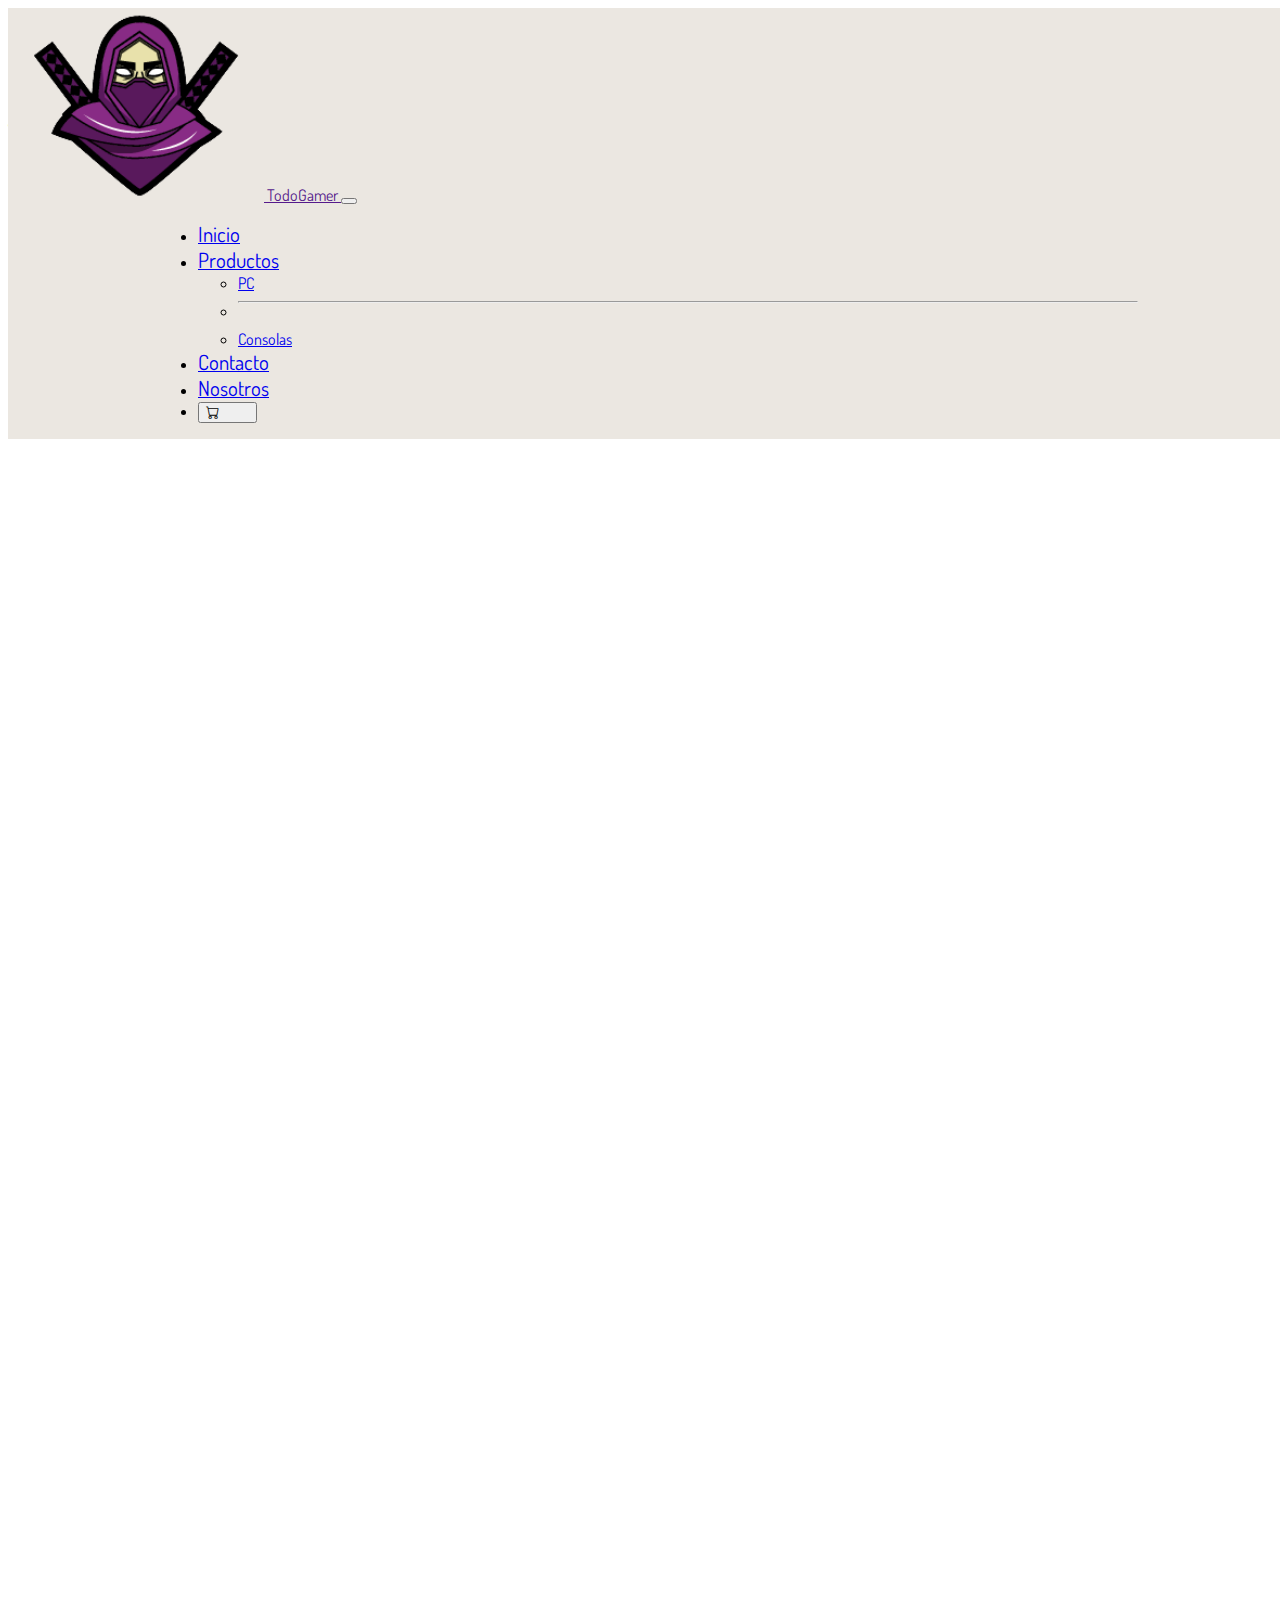
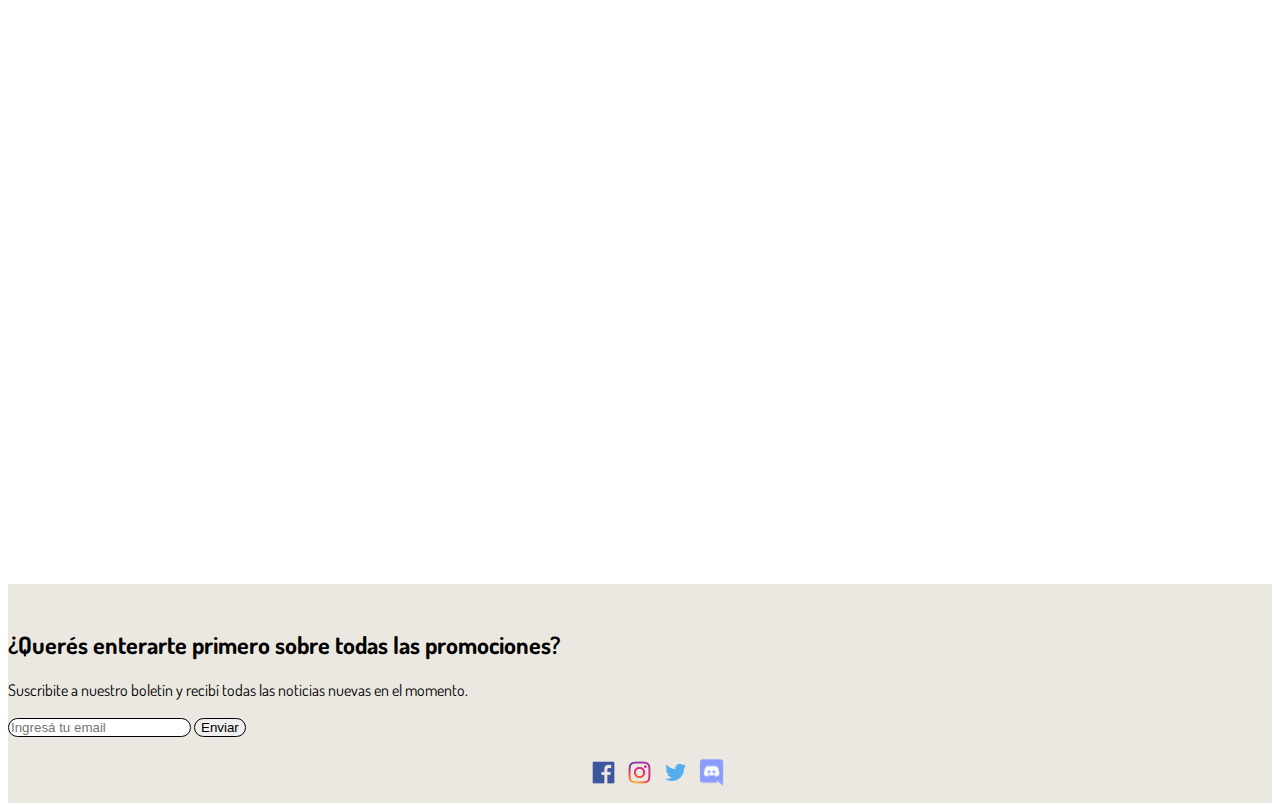
==== contacto.html @ 8dadab78 "Cambios" ====
<!DOCTYPE html>
<html lang="en">

<head>
    <meta charset="UTF-8">
    <meta http-equiv="X-UA-Compatible" content="IE=edge">
    <meta name="viewport" content="width=device-width, initial-scale=1.0">
    <!----------------------------------------------------------------------------------->
    <!-- bt -->
    <!-- CSS only -->
    <link href="https://cdn.jsdelivr.net/npm/bootstrap@5.1.3/dist/css/bootstrap.min.css" rel="stylesheet"
        integrity="sha384-1BmE4kWBq78iYhFldvKuhfTAU6auU8tT94WrHftjDbrCEXSU1oBoqyl2QvZ6jIW3" crossorigin="anonymous">
    <!-- CSS -->
    <link rel="stylesheet" href="../css/style.css">
    <link rel="stylesheet" href="https://cdn.jsdelivr.net/npm/bootstrap-icons@1.7.2/font/bootstrap-icons.css">
    <title>Contacto</title>
</head>

<body>
    <header>
        <nav class="navbar navbar-expand-lg navbar-light bg-light navbarTodoGamer">
            <div class="container-fluid">
                <span>
                    <a class="navbar-brand" href="">
                        <img src="../imagenes/Logo.png" alt="Imagen logo" class="imagenLogo">
                        TodoGamer
                    </a>
                </span>
                <button class="navbar-toggler" type="button" data-bs-toggle="collapse" data-bs-target="#navbarNav"
                    aria-controls="navbarNav" aria-expanded="false" aria-label="Toggle navigation">
                    <span class="navbar-toggler-icon"></span>
                </button>
                <div class="collapse navbar-collapse" id="navbarNav">
                    <ul class="navbar-nav ulNavbar">
                        <li class="nav-item mx-3 sectionNavbar">
                            <a class="nav-link active text-dark" aria-current="page" href="../index.html"> <span
                                    class="navbarText">Inicio</span></a>
                        </li>
                        <li class="nav-item dropdown mx-3 sectionNavbar">
                            <a class="nav-link dropdown-toggle text-dark" href="productos.html" id="navbarDropdown"
                                role="button" data-bs-toggle="dropdown" aria-expanded="false">
                                <span class="navbarText">Productos</span>
                            </a>
                            <ul class="dropdown-menu" aria-labelledby="navbarDropdown">
                                <li><a class="dropdown-item" href="productos.html">PC</a></li>
                                <li>
                                    <hr class="dropdown-divider">
                                </li>
                                <li><a class="dropdown-item" href="productos.html">Consolas</a></li>
                            </ul>
                        </li>
                        <li class="nav-item mx-3 sectionNavbar">
                            <a class="nav-link text-dark" href="contacto.html"> <span
                                    class="navbarText">Contacto</span></a>
                        </li>
                        <li class="nav-item mx-3 sectionNavbar">
                            <a class="nav-link text-dark" href="nosotros.html"> <span
                                    class="navbarText">Nosotros</span></a>
                        </li>
                        <li class="nav-item mx-5 liCarritoIcon">
                            <button type="button" id="botonAbrir">
                                <i class="bi bi-cart carritoIcon"></i>
                            </button>
                        </li>
                    </ul>
                </div>
            </div>
        </nav>
    </header>
    <section class="text-center sectionFormularioAyuda">
        <h1 class="text-center">Tenes alguna consulta o problema?</h1>
        <iframe
            src="https://docs.google.com/forms/d/e/1FAIpQLSfwjga9UY2-JCJePbp3RAI3B5NFRBdXdgIPty53xyjdpAscTw/viewform?embedded=true"
            width="640" height="1003" frameborder="0" marginheight="0" marginwidth="0">Cargando…</iframe>
    </section>
    <footer class="pieDePagina container-fluid">
        <section>
            <section class="text-center newsletter">
                <div class="container-fluid">
                    <h2 class="newsletterTitulo">¿Querés enterarte primero sobre todas las promociones?</h2>
                    <p>Suscribite a nuestro boletín y recibí todas las noticias nuevas en el momento.</p>
                    <input type="text" placeholder="Ingresá tu email" class="inputNewsLetter">
                    <input type="button" value="Enviar" class="botonNewsLetter">
                </div>
            </section>
            <nav>
                <ul class="listasRedesSociales">
                    <li><a href="https://www.google.com" target="_blank">
                            <img src="../imagenes/facebook(2).png" alt="facebook logo" class="navegacionRedes"> </a>
                    </li>
                    <li><a href="https://www.google.com" target="_blank">
                            <img src="../imagenes/Instagram.png" alt="instagram logo" class="navegacionRedes"></a></li>
                    <li><a href="https://www.google.com" target="_blank">
                            <img src="../imagenes/twitter.png" alt="twitter logo" class="navegacionRedes"> </a></li>
                    <li><a href="https://www.google.com" target="_blank">
                            <img src="../imagenes/discord.png" alt="discord logo" class="navegacionRedes"></a></li>
                </ul>
            </nav>
            
    </footer>
    <script src="../js/index.js"></script>
    <script src="https://cdn.jsdelivr.net/npm/bootstrap@5.1.3/dist/js/bootstrap.bundle.min.js"
        integrity="sha384-ka7Sk0Gln4gmtz2MlQnikT1wXgYsOg+OMhuP+IlRH9sENBO0LRn5q+8nbTov4+1p" crossorigin="anonymous">
    </script>
</body>

</html>
---- css/style.css ----
/* FONT */
@import url('https://fonts.googleapis.com/css2?family=Dosis&display=swap');

body {
    font-family: 'Dosis', sans-serif;
}

/* HEADER */
.navbarTodoGamer {
    width: 100%;
    position: fixed;
    z-index: 99;
    background-color: #ebe7e1 !important;
}

.imagenLogo {
    width: 20%;
}

.ulNavbar {
    margin-left: 150px;
    margin-right: 150px;
}
.imagenCarrito {
    width: 10%;
}

.sectionNavbar:hover {
    transition: all 1s;
    background-color: rgb(172, 114, 191);
    border-bottom: 2px solid rgb(0, 0, 0);
    border-spacing: 0px;
}

.navbarText {
    font-size: 1.3rem;
}

.navbarText:hover {
    color: white;
}


/* Section-carousel */
.carouselIndex {
    padding-top: 70px;
}

/* index */
.fotoEnvios {
    margin-left: 60px;
    width: 90%;
}

.marcasSponsors {
    margin-top: 15px;
    align-items: center;
    height: 15% !important;
    width: 100% !important;
}

/* ------Productos-------- */
.tituloH2 {
    margin-top: 20px;
    position: relative;
    text-align: center;
}

.tituloH2::after {
    content: '';
    position: absolute;
    width: 24rem;
    height: 2px;
    background-color: rgb(78, 23, 79);
    top: 0.7em;
    left: 130px;
}

.tituloH2::before {
    content: '';
    position: absolute;
    width: 26rem;
    height: 2px;
    background-color: rgb(78, 23, 79);
    top: 0.7em;
    right: 100px;
}

.tituloH2::first-letter {
    color: rgb(78, 23, 79);
}

#productos {
    width: 1200px !important;
    height: 500px !important;
    padding-top: 50px;
    margin-left: 55px;
}
.contenedorProductos{
    border: 2px solid rgb(172, 114, 191);;
    border-radius: 20px;
    box-shadow:7px 5px rgb(172, 114, 191);
    margin: 15px;
    padding: 10px;
}
.productos {
    padding-right: 10px;
    border-radius: 8%;
    text-align: center;
    padding: 20px;
    margin-bottom: 15px;
}

.imgCart {
    width: 80%;
}

.precio {
    color: rgb(78, 23, 79);
    font-size: 1.7rem;
    font-weight: 500;
    border-top: 2px solid black;

}

.botonAnadir {
    margin-top: 10px;
    background-color:rgb(172, 114, 191);
    color: whitesmoke;
    border: solid 1px rgb(172, 114, 191);
    border-radius: 10px;
}
.bi{
    cursor: pointer;
    margin-right: 30px;
}

/* FOOTER */
.pieDePagina {
    align-items: center;
    margin-top:1000px;
    background-color: #ebe7e1;
}

.newsletter {
    padding-top: 25px;
    color: black;
}

.inputNewsLetter {
    border: 1px solid black;
    border-radius: 25px;
}

.botonNewsLetter {
    border: 1px solid black;
    border-radius: 25px;
}

.copyright {
    padding-top: 2em;
    display: flex;
    justify-content: flex-start;
    font-size: 1rem;
    color: black;
}

.listasRedesSociales {
    list-style: none;
    text-decoration: none;
    display: flex;
    justify-content: center;
    font-size: 1.25rem;
    margin: 0%;
    margin-top: 25px;
    padding-bottom: 15px;
}

.navegacionRedes {
    width: 1.9375rem;
    height: 1.9375rem;
    display: block;
    content: "";
    float: left;
    margin: -0.3125rem 0.3125rem 0 0;
}

.titulo-h4 {
    display: flex;
    align-items: flex-start;
}

/* Página nosotros */
.tituloNosotros {
    padding-top: 80px !important;
    padding-bottom: 20px !important;
}

/* Página contacto */
.sectionFormularioAyuda {
    padding-top: 85px;
}

/*  */


/* Carrito */

.fas{
    margin-left: 20px;
    cursor: pointer;
}


.carritoPage{
    float: right;
    width: 600px;
    height: 100%;
    max-width: 100%;
    background-color:#161822;
    position: fixed;
    display: none;
    right: 0;
    z-index:1 ;
    border-radius: 20px;
    box-shadow: 50px
}

.carritoPage h3{
    text-align: center;
    font-size: 30px;
    margin: 15px;
}

.productoCarrito{
    margin: 15px;
    display: flex;
    flex-direction: column;
    gap: 15px;
}

.productoCarrito img{
    width:100px;
    height: auto;
    border-radius: 20px;
}

.producto{
    margin: 15px;
    display: flex;
    gap: 15px;
}

.datos{
    display: flex;
    flex-direction: column;
    margin-left: 15px;
}

.producto span{
    font-size: 1.3rem;
    
}

.producto p{
    font-size: 1rem;

}

.cantidad{
    display: flex;
    flex-direction: row;
    gap: 10px;
    
    
    
}

.head{
    display: flex;
    align-items: center;
    justify-content: center;
    gap: 10px;

}

.precioTotal{
    font-size: 1.7rem;
    font-weight: 600;
    
}

h4{
    text-align: center;
}
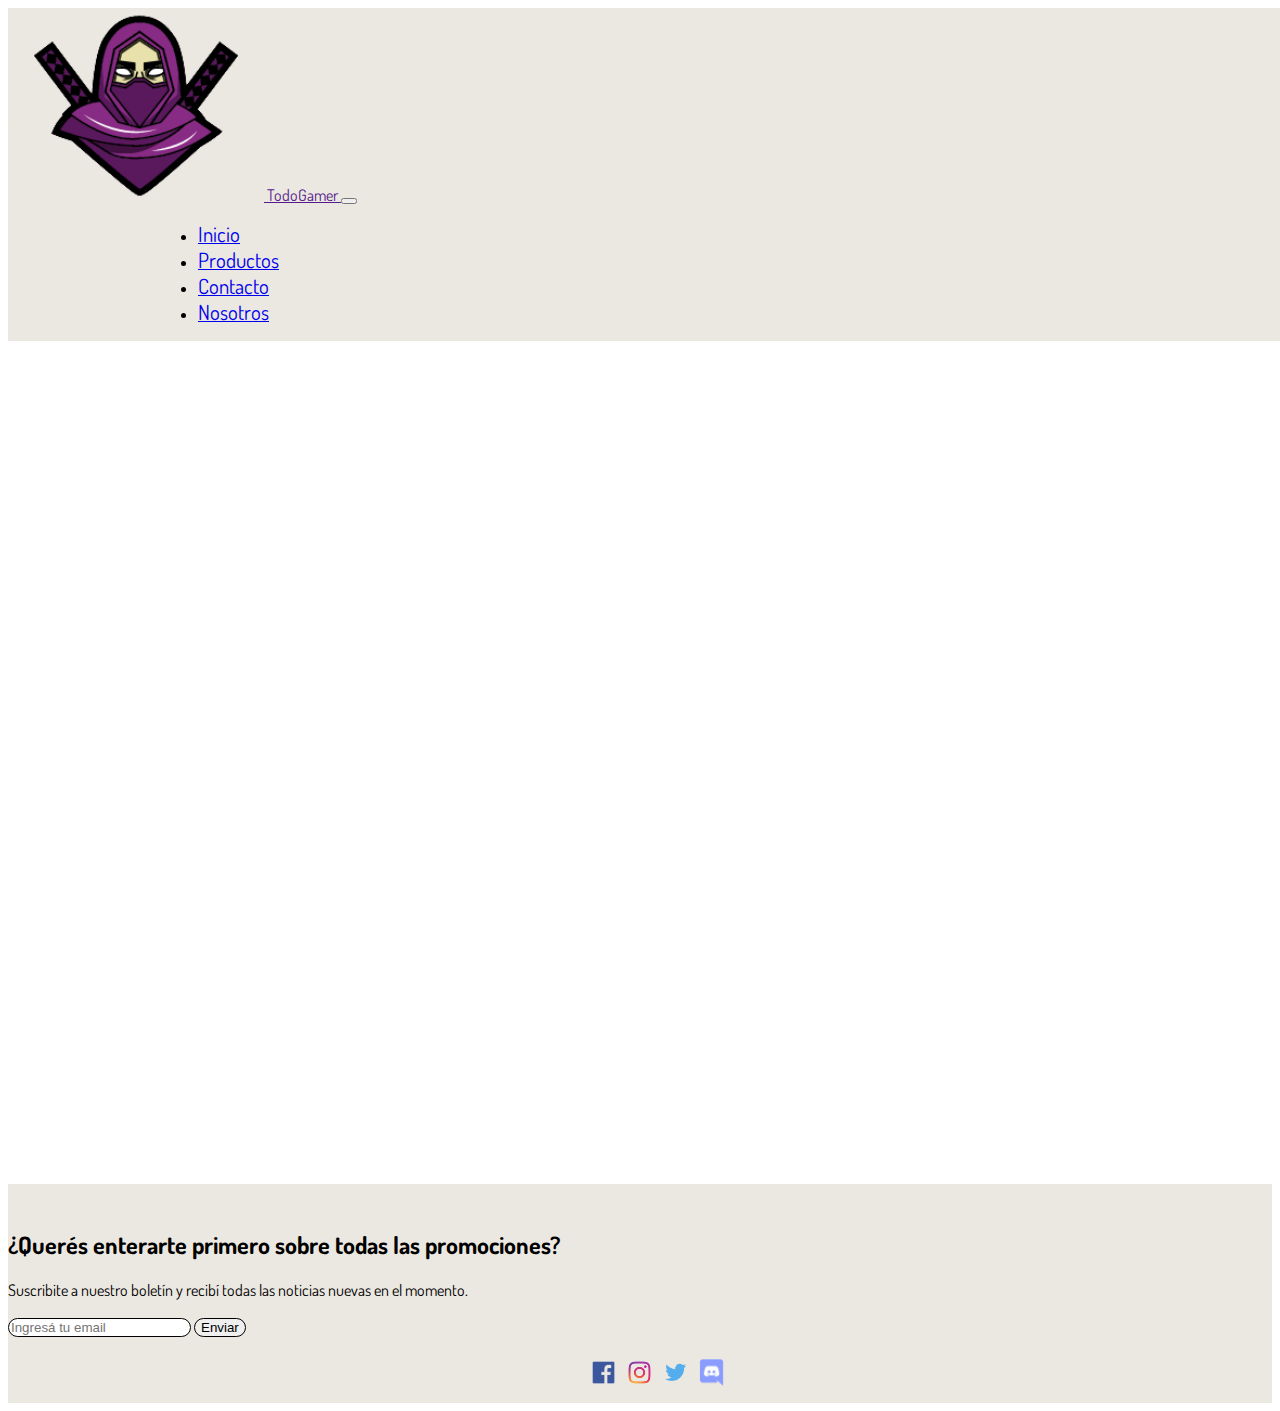
==== commit 0e3ecea9: "Proyecto Finalizado" ====
--- a/contacto.html
+++ b/contacto.html
@@ -2,6 +2,8 @@
 <html lang="en">
 
 <head>
+    <meta name="description" content="pagina para comprar productos de hardware y perifericos de pc">
+    <meta name="keywords" content="PC, INFO, HARDWARE, NOSOTROS, ARGENTINA, TIENDA, ARGENTINA">
     <meta charset="UTF-8">
     <meta http-equiv="X-UA-Compatible" content="IE=edge">
     <meta name="viewport" content="width=device-width, initial-scale=1.0">
@@ -11,7 +13,7 @@
     <link href="https://cdn.jsdelivr.net/npm/bootstrap@5.1.3/dist/css/bootstrap.min.css" rel="stylesheet"
         integrity="sha384-1BmE4kWBq78iYhFldvKuhfTAU6auU8tT94WrHftjDbrCEXSU1oBoqyl2QvZ6jIW3" crossorigin="anonymous">
     <!-- CSS -->
-    <link rel="stylesheet" href="../css/style.css">
+    <link rel="stylesheet" href="css/style.css">
     <link rel="stylesheet" href="https://cdn.jsdelivr.net/npm/bootstrap-icons@1.7.2/font/bootstrap-icons.css">
     <title>Contacto</title>
 </head>
@@ -22,7 +24,7 @@
             <div class="container-fluid">
                 <span>
                     <a class="navbar-brand" href="">
-                        <img src="../imagenes/Logo.png" alt="Imagen logo" class="imagenLogo">
+                        <img src="imagenes/Logo.png" alt="Imagen logo" class="imagenLogo">
                         TodoGamer
                     </a>
                 </span>
@@ -33,21 +35,12 @@
                 <div class="collapse navbar-collapse" id="navbarNav">
                     <ul class="navbar-nav ulNavbar">
                         <li class="nav-item mx-3 sectionNavbar">
-                            <a class="nav-link active text-dark" aria-current="page" href="../index.html"> <span
+                            <a class="nav-link active text-dark" aria-current="page" href="index.html"> <span
                                     class="navbarText">Inicio</span></a>
                         </li>
-                        <li class="nav-item dropdown mx-3 sectionNavbar">
-                            <a class="nav-link dropdown-toggle text-dark" href="productos.html" id="navbarDropdown"
-                                role="button" data-bs-toggle="dropdown" aria-expanded="false">
-                                <span class="navbarText">Productos</span>
-                            </a>
-                            <ul class="dropdown-menu" aria-labelledby="navbarDropdown">
-                                <li><a class="dropdown-item" href="productos.html">PC</a></li>
-                                <li>
-                                    <hr class="dropdown-divider">
-                                </li>
-                                <li><a class="dropdown-item" href="productos.html">Consolas</a></li>
-                            </ul>
+                        <li class="nav-item mx-3 sectionNavbar">
+                            <a class="nav-link text-dark" href="productos.html"> <span
+                                    class="navbarText">Productos</span></a>
                         </li>
                         <li class="nav-item mx-3 sectionNavbar">
                             <a class="nav-link text-dark" href="contacto.html"> <span
@@ -56,11 +49,6 @@
                         <li class="nav-item mx-3 sectionNavbar">
                             <a class="nav-link text-dark" href="nosotros.html"> <span
                                     class="navbarText">Nosotros</span></a>
-                        </li>
-                        <li class="nav-item mx-5 liCarritoIcon">
-                            <button type="button" id="botonAbrir">
-                                <i class="bi bi-cart carritoIcon"></i>
-                            </button>
                         </li>
                     </ul>
                 </div>
@@ -86,19 +74,19 @@
             <nav>
                 <ul class="listasRedesSociales">
                     <li><a href="https://www.google.com" target="_blank">
-                            <img src="../imagenes/facebook(2).png" alt="facebook logo" class="navegacionRedes"> </a>
+                            <img src="imagenes/facebook(2).png" alt="facebook logo" class="navegacionRedes"> </a>
                     </li>
                     <li><a href="https://www.google.com" target="_blank">
-                            <img src="../imagenes/Instagram.png" alt="instagram logo" class="navegacionRedes"></a></li>
+                            <img src="imagenes/Instagram.png" alt="instagram logo" class="navegacionRedes"></a></li>
                     <li><a href="https://www.google.com" target="_blank">
-                            <img src="../imagenes/twitter.png" alt="twitter logo" class="navegacionRedes"> </a></li>
+                            <img src="imagenes/twitter.png" alt="twitter logo" class="navegacionRedes"> </a></li>
                     <li><a href="https://www.google.com" target="_blank">
-                            <img src="../imagenes/discord.png" alt="discord logo" class="navegacionRedes"></a></li>
+                            <img src="imagenes/discord.png" alt="discord logo" class="navegacionRedes"></a></li>
                 </ul>
             </nav>
             
     </footer>
-    <script src="../js/index.js"></script>
+    <script src="js/index.js"></script>
     <script src="https://cdn.jsdelivr.net/npm/bootstrap@5.1.3/dist/js/bootstrap.bundle.min.js"
         integrity="sha384-ka7Sk0Gln4gmtz2MlQnikT1wXgYsOg+OMhuP+IlRH9sENBO0LRn5q+8nbTov4+1p" crossorigin="anonymous">
     </script>
--- a/css/style.css
+++ b/css/style.css
@@ -39,7 +39,9 @@
 .navbarText:hover {
     color: white;
 }
-
+.fa-shopping-cart{
+    padding-right: 20px !important;
+}
 
 /* Section-carousel */
 .carouselIndex {
@@ -60,33 +62,33 @@
 }
 
 /* ------Productos-------- */
-.tituloH2 {
+.tituloProductos {
     margin-top: 20px;
     position: relative;
     text-align: center;
 }
 
-.tituloH2::after {
+.tituloProductos::after {
     content: '';
     position: absolute;
-    width: 24rem;
+    width: 23rem;
     height: 2px;
     background-color: rgb(78, 23, 79);
     top: 0.7em;
-    left: 130px;
-}
-
-.tituloH2::before {
+    left: 90px;
+}
+
+.tituloProductos::before {
     content: '';
     position: absolute;
-    width: 26rem;
+    width: 25rem;
     height: 2px;
     background-color: rgb(78, 23, 79);
     top: 0.7em;
-    right: 100px;
-}
-
-.tituloH2::first-letter {
+    right: 60px;
+}
+
+.tituloProductos::first-letter {
     color: rgb(78, 23, 79);
 }
 
@@ -99,9 +101,9 @@
 .contenedorProductos{
     border: 2px solid rgb(172, 114, 191);;
     border-radius: 20px;
-    box-shadow:7px 5px rgb(172, 114, 191);
-    margin: 15px;
-    padding: 10px;
+    box-shadow: 5px 5px 20px rgba(0, 0, 0, 0.342);
+    margin: 20px;
+    padding: 5px;
 }
 .productos {
     padding-right: 10px;
@@ -112,7 +114,8 @@
 }
 
 .imgCart {
-    width: 80%;
+    height: 50%;
+    width: 75%;
 }
 
 .precio {
@@ -136,9 +139,13 @@
 }
 
 /* FOOTER */
-.pieDePagina {
+.pieDePagina{
     align-items: center;
-    margin-top:1000px;
+    background-color: #ebe7e1;
+}
+.pieDePaginaProductos {
+    align-items: center;
+    margin-top:1400px;
     background-color: #ebe7e1;
 }
 
@@ -217,7 +224,7 @@
     width: 600px;
     height: 100%;
     max-width: 100%;
-    background-color:#161822;
+    background-color:#ebe7e1;
     position: fixed;
     display: none;
     right: 0;
